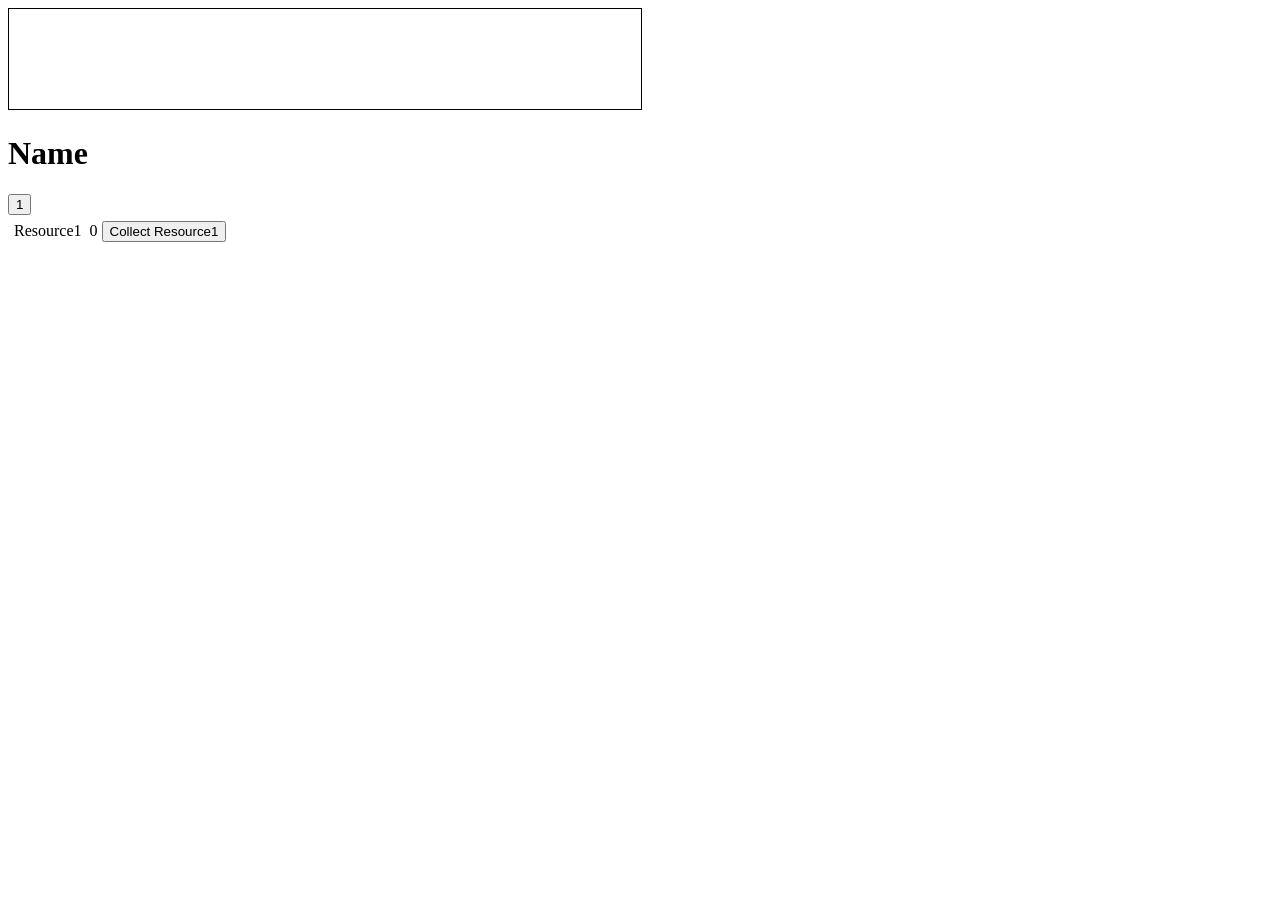
==== StarterCode/index.html @ 41b2af6c "Add files via upload" ====
<!DOCTYPEhtml><head>
<title> Game Name</title>


<script src="jquery-1.11.2.min.js"></script>
<script src="input_output.js"></script>
<script src="mathUtil.js"></script>

<script src="narrativeManager.js"></script>
<script src="incremental.js"></script>
<script src="statAnalysis.js"></script>

<style>
.selected {
  color: red;
  background-color: #beef
}
#reports {
  overflow-y: scroll; 
  border: 1px solid black; 
  height: 100px; 
  width: 50%;
  margins:auto;
  display: inline-block;
}
</style>


</head>
<body>
<div id="reports" style=> </div> 
<div class="stage" id="stage1" style="z-index: 1"> 


<h1> <span id=era>Name</span></h1> 

  <button onclick=game.swichPanels("panel1") id="showPanel1"> 1</button>
  <button onclick=game.swichPanels("panel2") id="showPanel2"> 2</button>
  <button onclick=game.swichPanels("panel3") id="showPanel3"> 3</button>

  <div class="panel" id="panel1"> 
    <table>
    <tr> <td>
    <table>
    <tr><td> Resource1</td> <td> </td> <td class="resource1Number"></td><td><button onclick=game.gainResource1()> Collect Resource1 </button></td></tr>
    <tr id="resource2Row"><td> Resource2</td> <td></td> <td class="resource2Number"></td><td><button onclick=game.gainResource2()> Spawn Collector</button></td><td>Cost 5 Resource1</td></tr>
    </table>


  </div>



<!-- delete the following 2 panels if you structuring with sequential stages -->
  <div class="panel"  id="panel2">
  <h1> Panel 2</h1>

   </div>

  <div class="panel"  id="panel3"> <h1> Panel 3</div>
  </div>

<!-- delete the following 2 stages if you are only doing panels -->
<div class="stage" id="stage2" style="z-index: 1"> <h1>Stage 2</h1><h2>Subtitle</h2></div>
<div class="panel"  id="panel2-1">
</div>

<div class="stage" id="stage3" style="z-index: 1"> <h1>Stage 3</h1><h2>Subtitle</h2>
<div class="panel"  id="panel3-1">
</div>


</body>
</html>
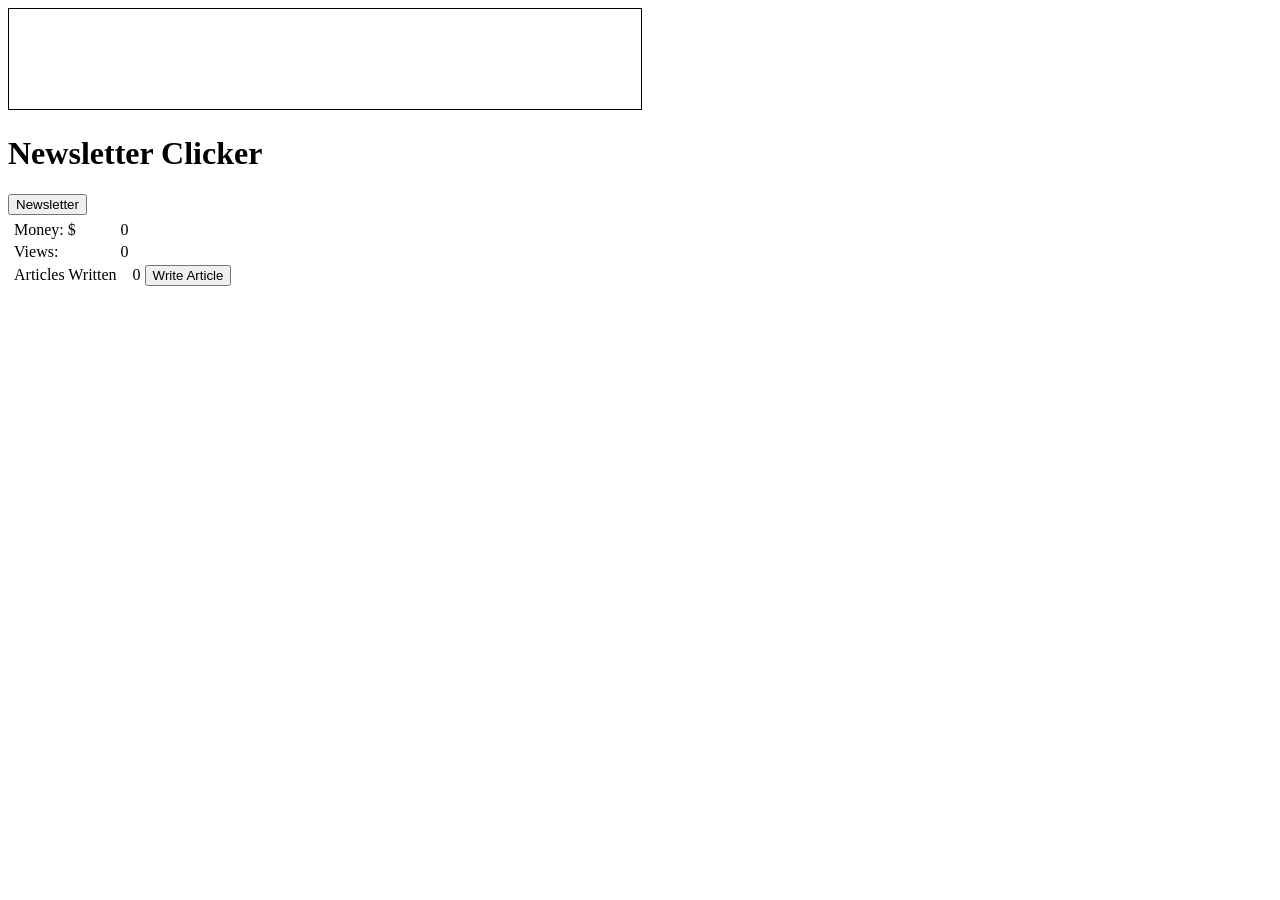
==== commit e9e974bc: "Added new resources to incremental game" ====
--- a/StarterCode/index.html
+++ b/StarterCode/index.html
@@ -1,5 +1,5 @@
 <!DOCTYPEhtml><head>
-<title> Game Name</title>
+<title>Newsletter Clicker</title>
 
 
 <script src="jquery-1.11.2.min.js"></script>
@@ -32,18 +32,20 @@
 <div class="stage" id="stage1" style="z-index: 1"> 
 
 
-<h1> <span id=era>Name</span></h1> 
+<h1> <span id=era>Newsletter Clicker</span></h1> 
 
-  <button onclick=game.swichPanels("panel1") id="showPanel1"> 1</button>
-  <button onclick=game.swichPanels("panel2") id="showPanel2"> 2</button>
-  <button onclick=game.swichPanels("panel3") id="showPanel3"> 3</button>
+  <button onclick=game.swichPanels("panel1") id="showPanel1"> Newsletter</button>
+  <button onclick=game.swichPanels("panel2") id="showPanel2"> Marketing</button>
+  <button onclick=game.swichPanels("panel3") id="showPanel3"> Social Media Marketing</button>
 
   <div class="panel" id="panel1"> 
     <table>
     <tr> <td>
     <table>
-    <tr><td> Resource1</td> <td> </td> <td class="resource1Number"></td><td><button onclick=game.gainResource1()> Collect Resource1 </button></td></tr>
-    <tr id="resource2Row"><td> Resource2</td> <td></td> <td class="resource2Number"></td><td><button onclick=game.gainResource2()> Spawn Collector</button></td><td>Cost 5 Resource1</td></tr>
+    <tr> <td> Money: $</td> <td class="moneyNumber"></td></tr>
+    <tr> <td> Views: </td> <td class="viewsNumber"></td></tr>
+    <tr><td> Articles Written</td> <td> </td> <td class="resource1Number"></td><td><button onclick=game.writeArticle()> Write Article </button></td></tr>
+    <tr id="resource2Row"><td> Resource2</td> <td></td> <td class="resource2Number"></td><td><button onclick=game.gainResource2()> Hire Writer</button></td><td>Cost: $50</td></tr>
     </table>
 
 
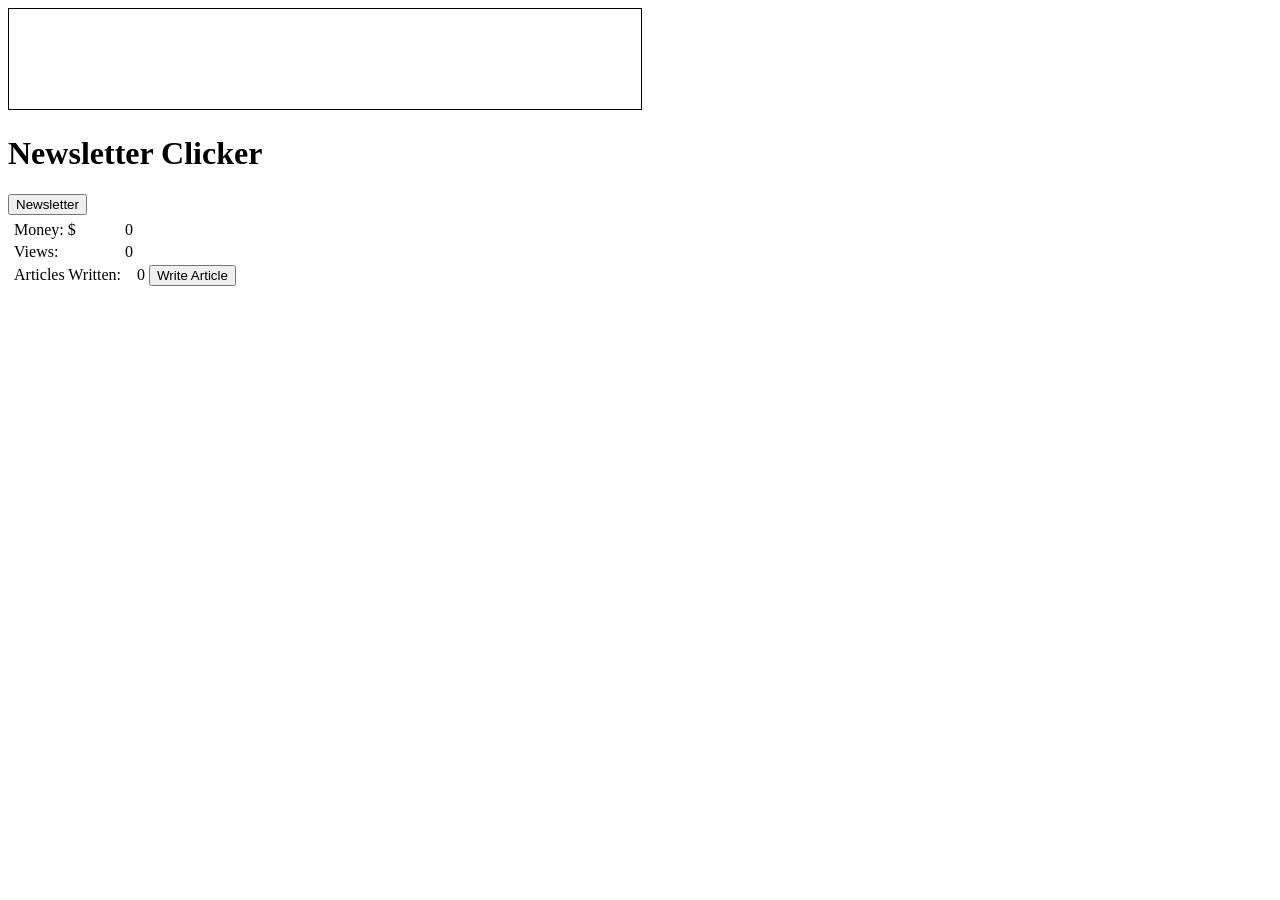
==== commit 7de61954: "Basic game balance is in a nice state" ====
--- a/StarterCode/index.html
+++ b/StarterCode/index.html
@@ -44,8 +44,8 @@
     <table>
     <tr> <td> Money: $</td> <td class="moneyNumber"></td></tr>
     <tr> <td> Views: </td> <td class="viewsNumber"></td></tr>
-    <tr><td> Articles Written</td> <td> </td> <td class="resource1Number"></td><td><button onclick=game.writeArticle()> Write Article </button></td></tr>
-    <tr id="resource2Row"><td> Resource2</td> <td></td> <td class="resource2Number"></td><td><button onclick=game.gainResource2()> Hire Writer</button></td><td>Cost: $50</td></tr>
+    <tr><td> Articles Written: </td> <td> </td> <td class="resource1Number"></td><td><button onclick=game.writeArticle()> Write Article </button></td></tr>
+    <tr id="resource2Row"><td> Writer Hired: </td> <td></td> <td class="resource2Number"></td><td><button onclick=game.gainResource2()> Hire Writer</button><td>Cost: <span class="resource2Cost">$1</span></td>
     </table>
 
 
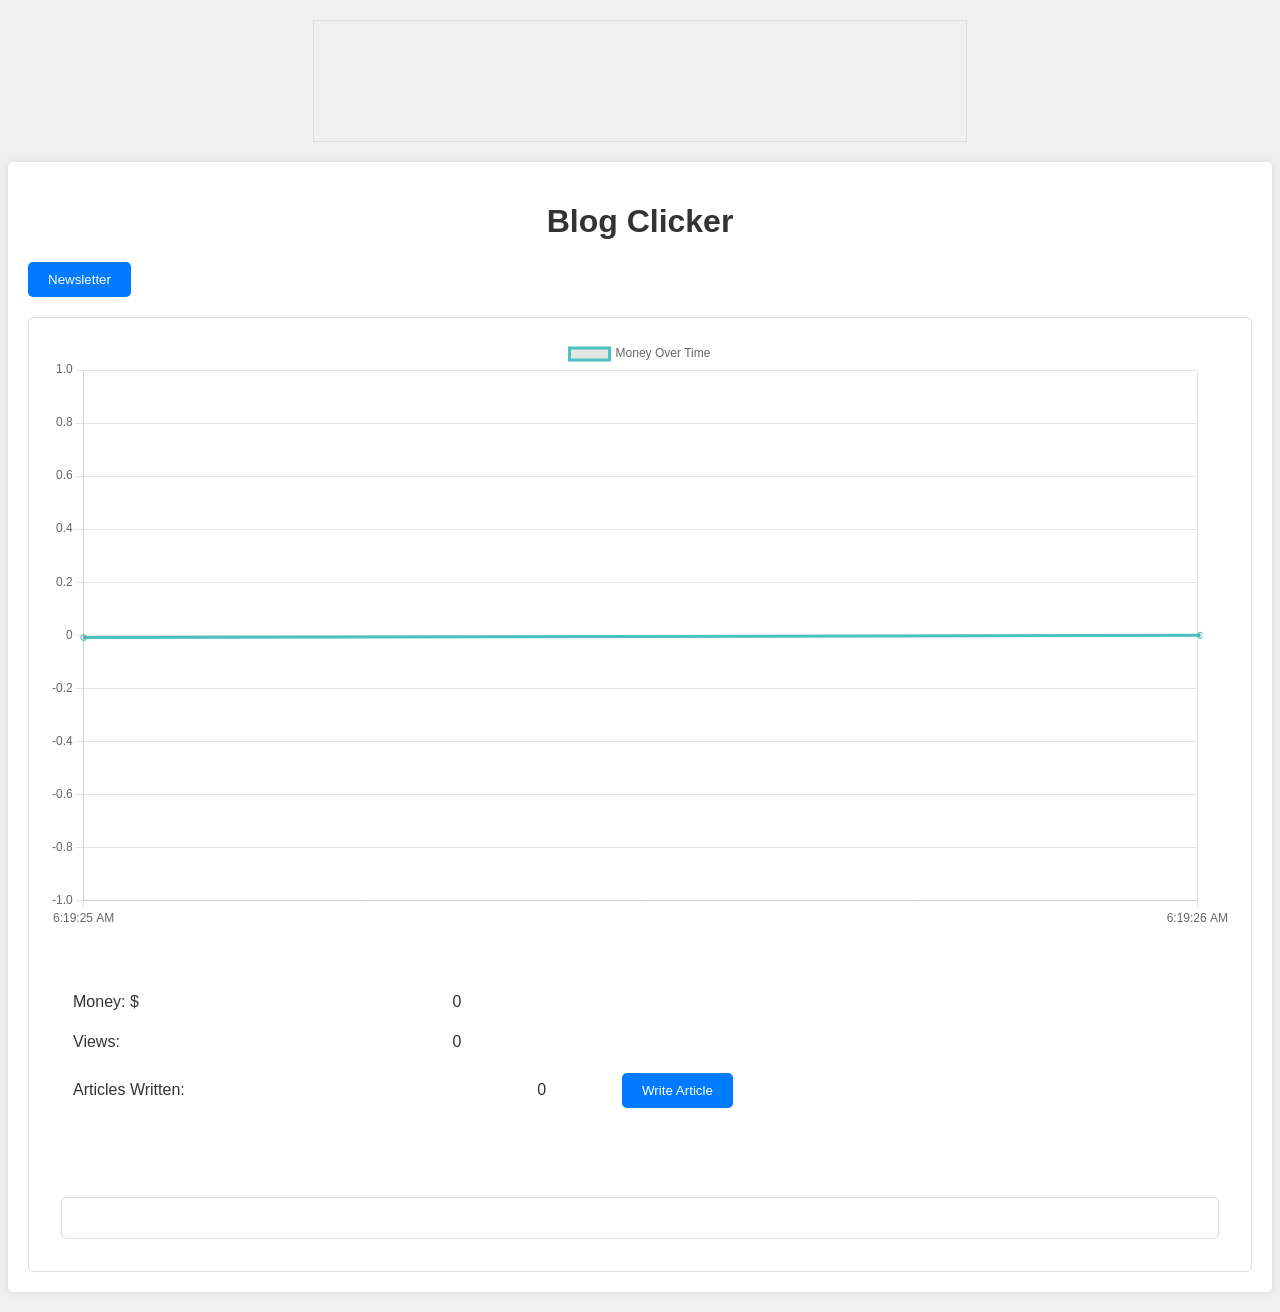
==== commit c0d1bb0f: "Working Graph!" ====
--- a/StarterCode/index.html
+++ b/StarterCode/index.html
@@ -1,7 +1,7 @@
 <!DOCTYPEhtml><head>
 <title>Newsletter Clicker</title>
 
-
+<script src="chart.js"></script>
 <script src="jquery-1.11.2.min.js"></script>
 <script src="input_output.js"></script>
 <script src="mathUtil.js"></script>
@@ -9,21 +9,8 @@
 <script src="narrativeManager.js"></script>
 <script src="incremental.js"></script>
 <script src="statAnalysis.js"></script>
+<link rel="stylesheet" type="text/css" href="styles.css">
 
-<style>
-.selected {
-  color: red;
-  background-color: #beef
-}
-#reports {
-  overflow-y: scroll; 
-  border: 1px solid black; 
-  height: 100px; 
-  width: 50%;
-  margins:auto;
-  display: inline-block;
-}
-</style>
 
 
 </head>
@@ -32,20 +19,21 @@
 <div class="stage" id="stage1" style="z-index: 1"> 
 
 
-<h1> <span id=era>Newsletter Clicker</span></h1> 
+<h1> <span id=era>Blog Clicker</span></h1> 
 
   <button onclick=game.swichPanels("panel1") id="showPanel1"> Newsletter</button>
   <button onclick=game.swichPanels("panel2") id="showPanel2"> Marketing</button>
   <button onclick=game.swichPanels("panel3") id="showPanel3"> Social Media Marketing</button>
 
-  <div class="panel" id="panel1"> 
+  <div class="panel" id="panel1">
+    <canvas id="moneyChart"></canvas> 
     <table>
     <tr> <td>
     <table>
     <tr> <td> Money: $</td> <td class="moneyNumber"></td></tr>
     <tr> <td> Views: </td> <td class="viewsNumber"></td></tr>
     <tr><td> Articles Written: </td> <td> </td> <td class="resource1Number"></td><td><button onclick=game.writeArticle()> Write Article </button></td></tr>
-    <tr id="resource2Row"><td> Writer Hired: </td> <td></td> <td class="resource2Number"></td><td><button onclick=game.gainResource2()> Hire Writer</button><td>Cost: <span class="resource2Cost">$1</span></td>
+    <tr id="resource2Row"><td> Writers Hired: </td> <td></td> <td class="resource2Number"></td><td><button onclick=game.gainResource2()> Hire Writer</button><td>Cost: <span class="resource2Cost">$1</span></td>
     </table>
 
 
@@ -71,6 +59,6 @@
 <div class="panel"  id="panel3-1">
 </div>
 
-
+<script src="graph.js"></script>
 </body>
 </html>
--- a/StarterCode/styles.css
+++ b/StarterCode/styles.css
@@ -0,0 +1,63 @@
+body {
+    font-family: Arial, sans-serif;
+    background-color: #f0f0f0;
+    color: #333;
+  }
+  
+  h1, h2 {
+    text-align: center;
+  }
+  
+  .stage {
+    margin: 20px auto;
+    border-radius: 5px;
+    background-color: #fff;
+    padding: 20px;
+    box-shadow: 0px 0px 10px rgba(0,0,0,0.1);
+  }
+  
+  .panel {
+    margin-top: 20px;
+    padding: 20px;
+    border: 1px solid #ddd;
+    border-radius: 5px;
+  }
+  
+  table {
+    width: 100%;
+    margin-top: 20px;
+  }
+  
+  td {
+    padding: 10px;
+    text-align: left;
+  }
+  
+  button {
+    color: #fff;
+    background-color: #007BFF;
+    border: none;
+    border-radius: 5px;
+    padding: 10px 20px;
+    cursor: pointer;
+    transition: background-color 0.3s ease;
+  }
+  
+  button:hover {
+    background-color: #0056b3;
+  }
+  
+  #reports {
+    margin: 20px auto;
+    padding: 10px;
+    border: 1px solid #ddd;
+    height: 100px;
+    width: 50%;
+    overflow-y: scroll;
+  }
+  
+  .selected {
+    color: red;
+    background-color: #eef;
+  }
+  
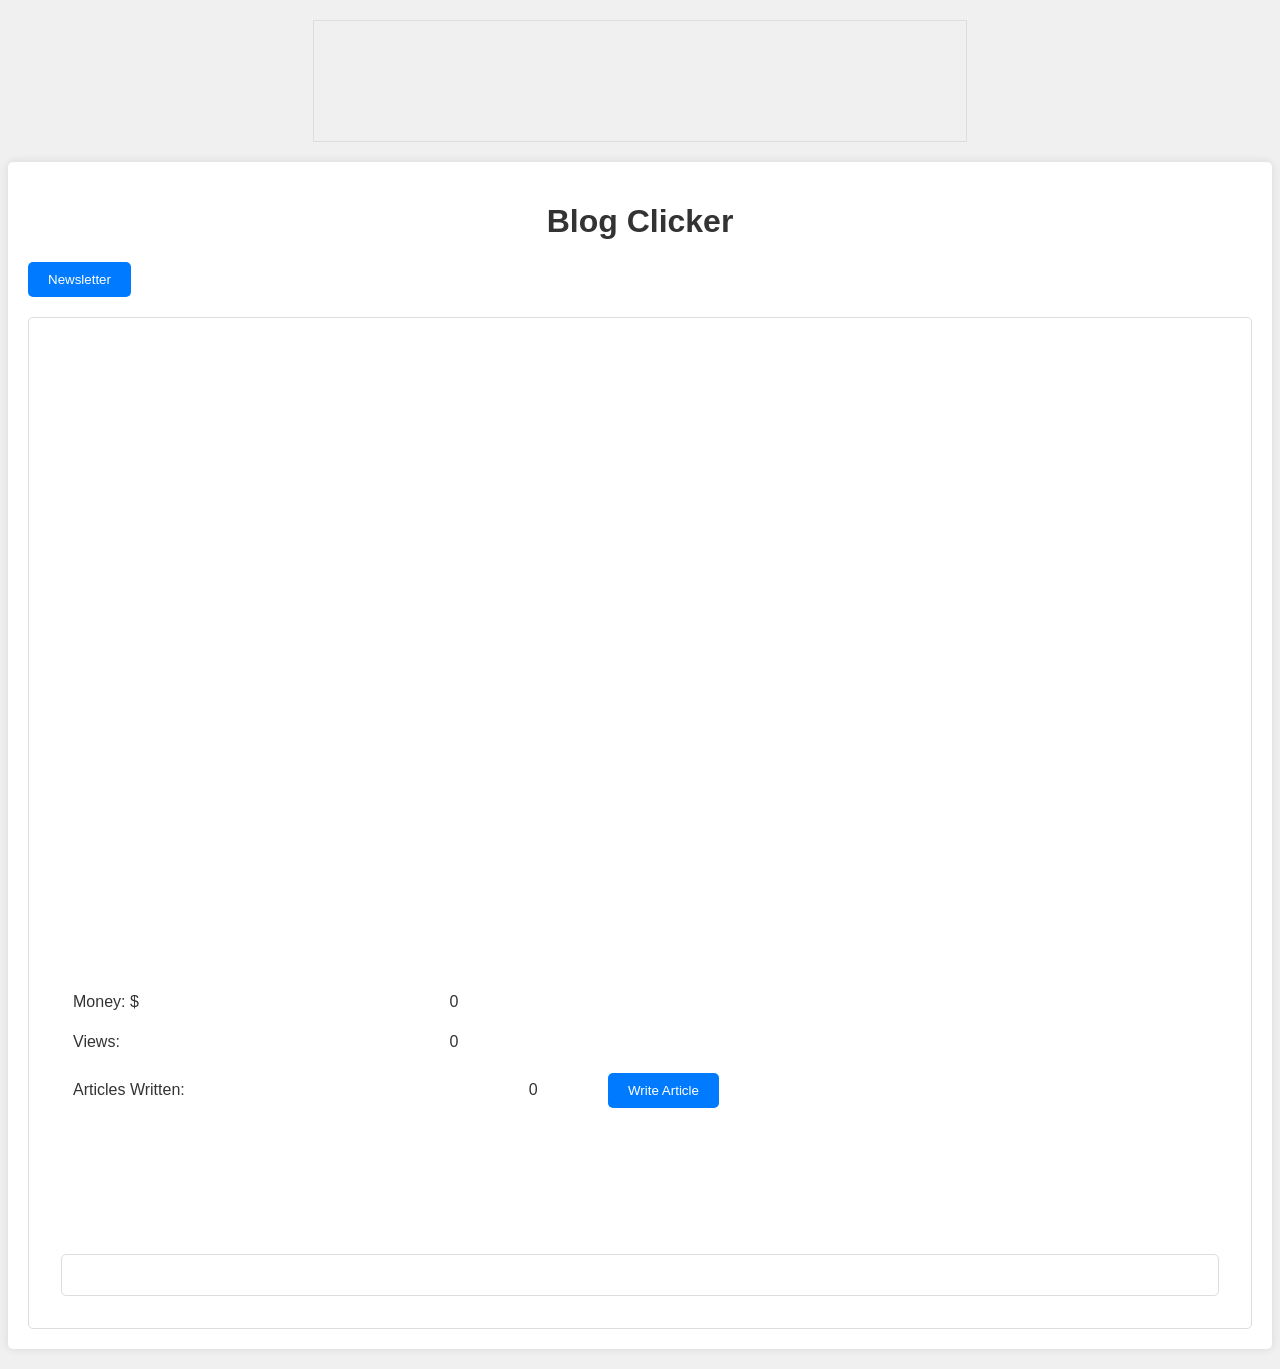
==== commit 353a2ac2: "Started work on element hiding for unfolding narrative" ====
--- a/StarterCode/index.html
+++ b/StarterCode/index.html
@@ -23,7 +23,7 @@
 
   <button onclick=game.swichPanels("panel1") id="showPanel1"> Newsletter</button>
   <button onclick=game.swichPanels("panel2") id="showPanel2"> Marketing</button>
-  <button onclick=game.swichPanels("panel3") id="showPanel3"> Social Media Marketing</button>
+  <button onclick=game.swichPanels("panel3") id="showPanel3"> AI</button>
 
   <div class="panel" id="panel1">
     <canvas id="moneyChart"></canvas> 
@@ -34,6 +34,7 @@
     <tr> <td> Views: </td> <td class="viewsNumber"></td></tr>
     <tr><td> Articles Written: </td> <td> </td> <td class="resource1Number"></td><td><button onclick=game.writeArticle()> Write Article </button></td></tr>
     <tr id="resource2Row"><td> Writers Hired: </td> <td></td> <td class="resource2Number"></td><td><button onclick=game.gainResource2()> Hire Writer</button><td>Cost: <span class="resource2Cost">$1</span></td>
+    <tr id="recruitersRow"><td> Recruiters Hired: </td> <td></td> <td class="recruitersNumber"></td><td><button onclick=game.gainRecruiter()> Hire Recruiter</button><td>Cost: <span class="recruiterCost">$64</span></td>
     </table>
 
 
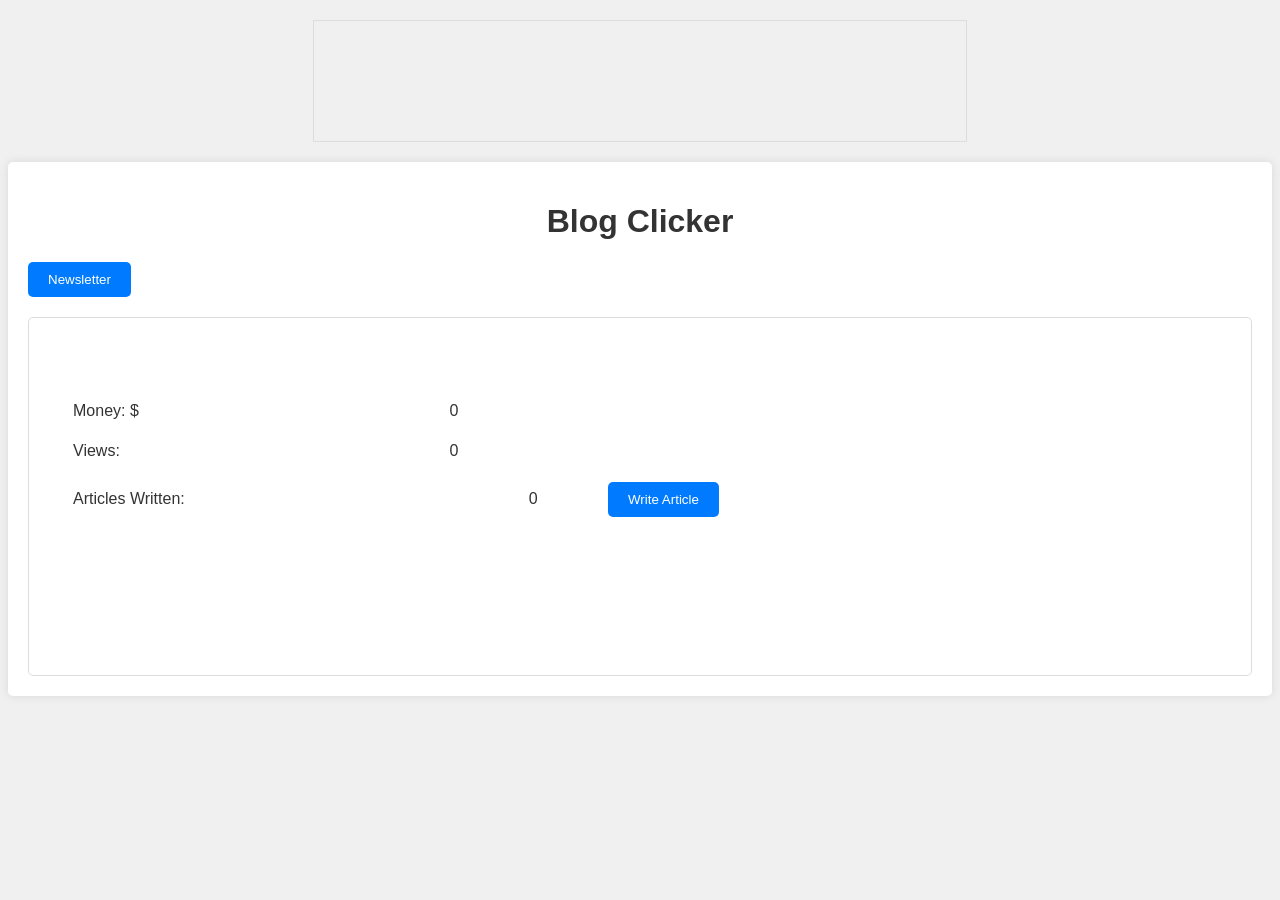
==== commit 9abca21b: "Some progress made, new bugs created" ====
--- a/StarterCode/index.html
+++ b/StarterCode/index.html
@@ -1,65 +1,49 @@
 <!DOCTYPEhtml><head>
-<title>Newsletter Clicker</title>
-
-<script src="chart.js"></script>
-<script src="jquery-1.11.2.min.js"></script>
-<script src="input_output.js"></script>
-<script src="mathUtil.js"></script>
-
-<script src="narrativeManager.js"></script>
-<script src="incremental.js"></script>
-<script src="statAnalysis.js"></script>
-<link rel="stylesheet" type="text/css" href="styles.css">
-
-
-
-</head>
-<body>
-<div id="reports" style=> </div> 
-<div class="stage" id="stage1" style="z-index: 1"> 
-
-
-<h1> <span id=era>Blog Clicker</span></h1> 
-
-  <button onclick=game.swichPanels("panel1") id="showPanel1"> Newsletter</button>
-  <button onclick=game.swichPanels("panel2") id="showPanel2"> Marketing</button>
-  <button onclick=game.swichPanels("panel3") id="showPanel3"> AI</button>
-
-  <div class="panel" id="panel1">
-    <canvas id="moneyChart"></canvas> 
-    <table>
-    <tr> <td>
-    <table>
-    <tr> <td> Money: $</td> <td class="moneyNumber"></td></tr>
-    <tr> <td> Views: </td> <td class="viewsNumber"></td></tr>
-    <tr><td> Articles Written: </td> <td> </td> <td class="resource1Number"></td><td><button onclick=game.writeArticle()> Write Article </button></td></tr>
-    <tr id="resource2Row"><td> Writers Hired: </td> <td></td> <td class="resource2Number"></td><td><button onclick=game.gainResource2()> Hire Writer</button><td>Cost: <span class="resource2Cost">$1</span></td>
-    <tr id="recruitersRow"><td> Recruiters Hired: </td> <td></td> <td class="recruitersNumber"></td><td><button onclick=game.gainRecruiter()> Hire Recruiter</button><td>Cost: <span class="recruiterCost">$64</span></td>
-    </table>
-
-
-  </div>
-
-
-
-<!-- delete the following 2 panels if you structuring with sequential stages -->
-  <div class="panel"  id="panel2">
-  <h1> Panel 2</h1>
-
-   </div>
-
-  <div class="panel"  id="panel3"> <h1> Panel 3</div>
-  </div>
-
-<!-- delete the following 2 stages if you are only doing panels -->
-<div class="stage" id="stage2" style="z-index: 1"> <h1>Stage 2</h1><h2>Subtitle</h2></div>
-<div class="panel"  id="panel2-1">
-</div>
-
-<div class="stage" id="stage3" style="z-index: 1"> <h1>Stage 3</h1><h2>Subtitle</h2>
-<div class="panel"  id="panel3-1">
-</div>
-
-<script src="graph.js"></script>
-</body>
-</html>+  <title>Newsletter Clicker</title>
+  
+  <script src="chart.js"></script>
+  <script src="jquery-1.11.2.min.js"></script>
+  <script src="input_output.js"></script>
+  <script src="mathUtil.js"></script>
+  
+  <script src="narrativeManager.js"></script>
+  <script src="incremental.js"></script>
+  <script src="statAnalysis.js"></script>
+  <link rel="stylesheet" type="text/css" href="styles.css">
+  
+  </head>
+  <body>
+  <div id="reports" style=> </div> 
+  <div class="stage" id="stage1" style="z-index: 1"> 
+  
+  <h1> <span id=era>Blog Clicker</span></h1> 
+  
+    <button onclick=game.swichPanels("panel1") id="showPanel1"> Newsletter</button>
+    <button onclick=game.swichPanels("panel2") id="showPanel2"> Marketing</button>
+    <button onclick=game.swichPanels("panel3") id="showPanel3"> AI</button>
+  
+    <div class="panel" id="panel1">
+      <table>
+      <tr> <td>
+      <table>
+      <tr> <td> Money: $</td> <td class="moneyNumber"></td></tr>
+      <tr> <td> Views: </td> <td class="viewsNumber"></td></tr>
+      <tr><td> Articles Written: </td> <td> </td> <td class="resource1Number"></td><td><button onclick=game.writeArticle()> Write Article </button></td></tr>
+      <tr id="resource2Row"><td> Writers Hired: </td> <td></td> <td class="resource2Number"></td><td><button onclick=game.gainResource2()> Hire Writer</button><td>Cost: <span class="resource2Cost">$1</span></td>
+      <tr id="recruitersRow"><td> Recruiters Hired: </td> <td></td> <td class="recruitersNumber"></td><td><button onclick=game.gainRecruiter()> Hire Recruiter</button><td>Cost: <span class="recruiterCost">$64</span></td>
+      </table>
+    </div>
+  
+    <div class="panel"  id="panel2">
+      <canvas id="moneyChart"></canvas>
+    </div>
+  
+    <div class="panel"  id="panel3"> 
+      <h1> Panel 3</h1>
+    </div>
+  
+  </div> <!-- end of .stage -->
+  <script src="graph.js"></script>
+  </body>
+  </html>
+  
